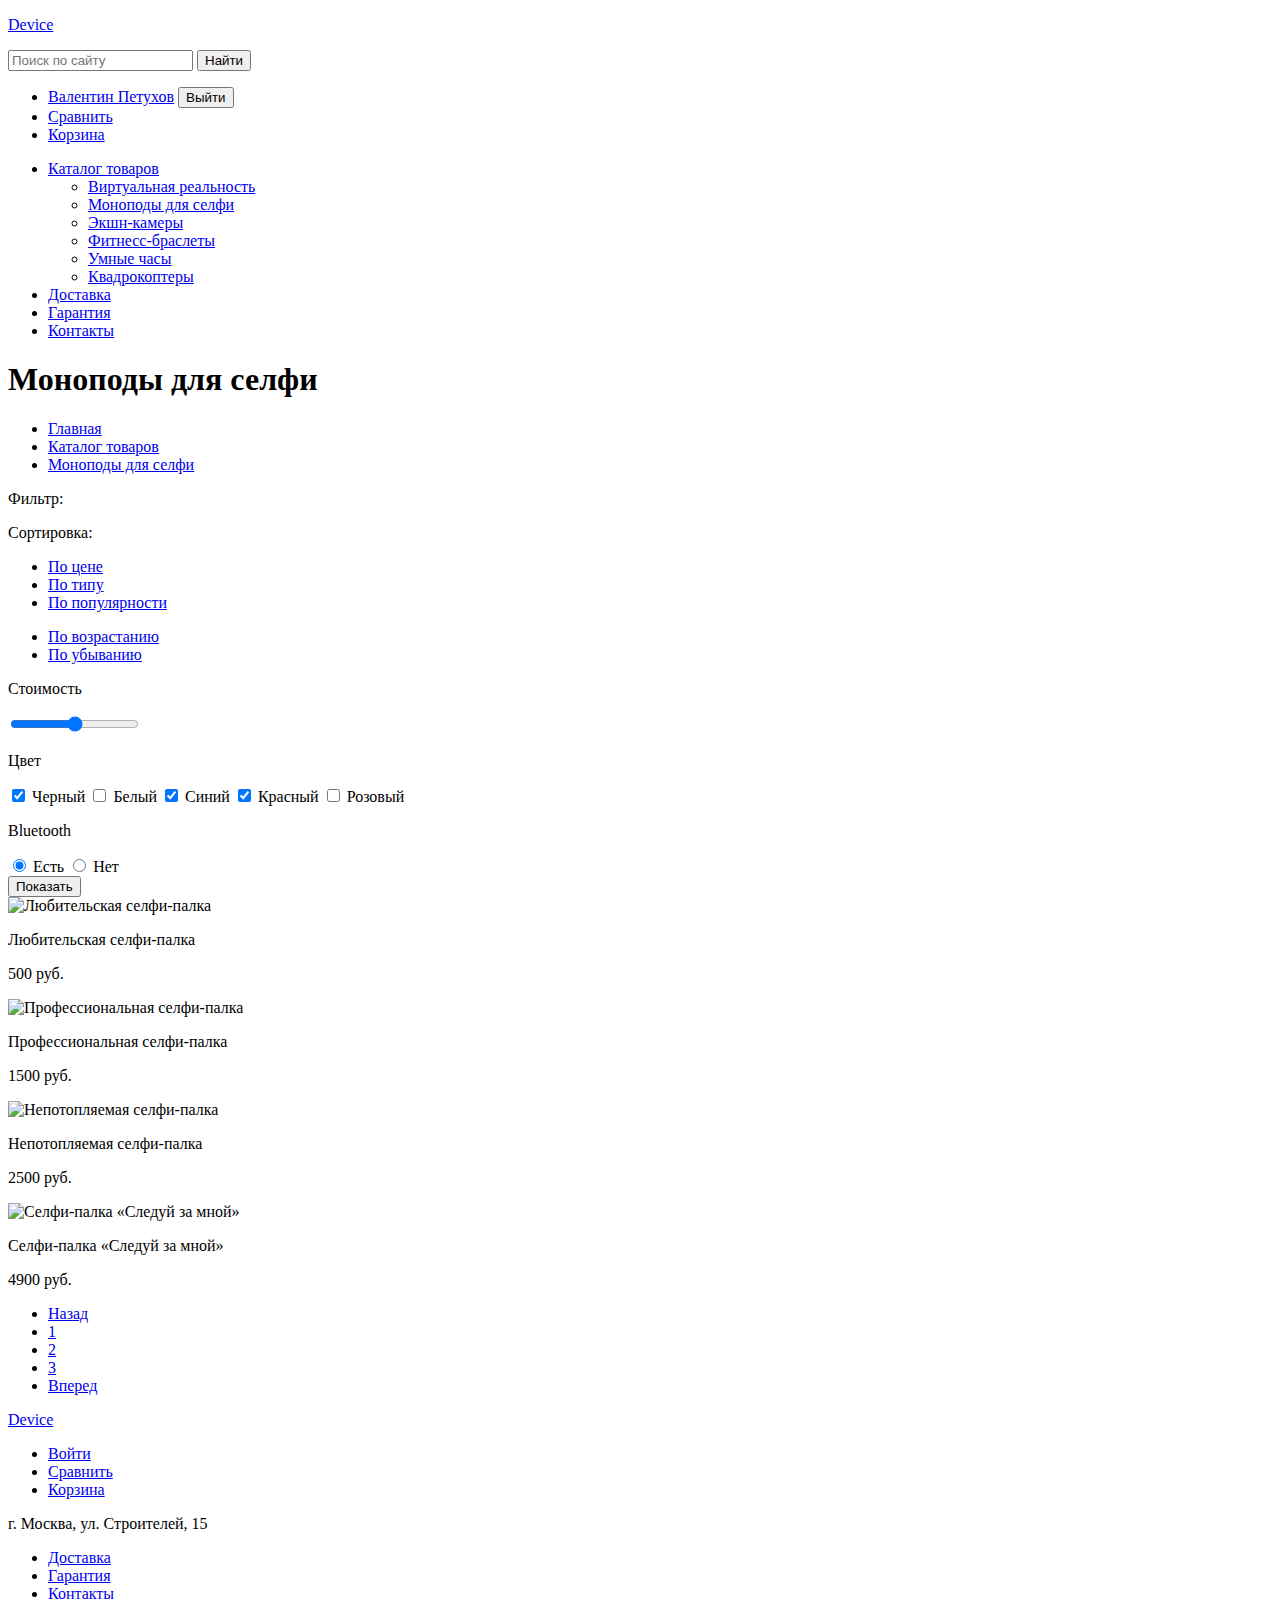
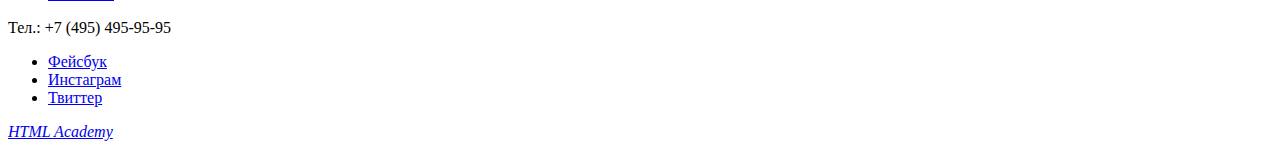
==== catalog.html @ e69add9a "выполнила разметку страницы каталога" ====
<!DOCTYPE html>
<html>
  <head>
    <meta charset="utf-8">
    <title>Моноподы для селфи — Каталог товаров — HTML Academy: Девайс</title>
  </head>
  <body>
    <header class="container">
      <div class="logo">
        <p>
          <a href="index.html">Device</a>
        </p>
      </div>
      <div class="user-menu">
        <form class="search-form" action="#" method="get">
          <input type="text" name="search" placeholder="Поиск по сайту">
          <button class="btn" type="submit">Найти</button>
        </form>
        <ul>
          <li>
            <a class="login" href="#">Валентин Петухов</a>
            <button class="btn" type="submit">Выйти</button>
          </li>
          <li>
            <a class="compare" href="#">Сравнить</a>
          </li>
          <li>
            <a class="cart" href="#">Корзина</a>
          </li>
        </ul>
      </div>
      <nav class="main-menu">
        <ul>
          <li>
            <a href="#">Каталог товаров</a>
            <ul>
              <li>
                <a href="#">Виртуальная реальность</a>
              </li>
              <li>
                <a href="#">Моноподы для селфи</a>
              </li>
              <li>
                <a href="#">Экшн-камеры</a>
              </li>
              <li>
                <a href="#">Фитнесс-браслеты</a>
              </li>
              <li>
                <a href="#">Умные часы</a>
              </li>
              <li>
                <a href="#">Квадрокоптеры</a>
              </li>
            </ul>
          </li>
          <li>
            <a href="#">Доставка</a>
          </li>
          <li>
            <a href="#">Гарантия</a>
          </li>
          <li>
            <a href="#">Контакты</a>
          </li>
        </ul>
      </nav>
    </header>
    <div class="container">
      <h1>Моноподы для селфи</h1>
      <ul class="breadcrumps">
        <li>
          <a href="#">Главная</a>
        </li>
        <li>
          <a href="#">Каталог товаров</a>
        </li>
        <li>
          <a class="active" href="#">Моноподы для селфи</a>
        </li>
      </ul>
    </div>
    <div class="catalog">
      <header class="catalog-header">
        <div class="container">
          <div class="filter-header">
            <p>Фильтр:</p>
          </div>
          <div class="goods-header">
            <p>Сортировка:</p>
            <ul>
              <li>
                <a href="#">По цене</a>
              </li>
              <li>
                <a href="#">По типу</a>
              </li>
              <li>
                <a href="#">По популярности</a>
              </li>
            </ul>
            <ul>
              <li>
                <a href="#">По возрастанию</a>
              </li>
              <li>
                <a href="#">По убыванию</a>
              </li>
            </ul>
          </div>
        </div>
      </header>
      <div class="container">
        <form class="filter">
          <div class="filter-group">
            <p class="title">Стоимость</p>
            <input type="range" name="cost" min="0" max="10000" value="5000">
          </div>
          <div class="filter-group">
            <p class="title">Цвет</p>
            <label>
              <input type="checkbox" name="black" checked> Черный
            </label>
            <label>
              <input type="checkbox" name="white"> Белый
            </label>
            <label>
              <input type="checkbox" name="blue" checked> Синий
            </label>
            <label>
              <input type="checkbox" name="red" checked> Красный
            </label>
            <label>
              <input type="checkbox" name="pink"> Розовый
            </label>
          </div>
          <div class="filter-group">
            <p class="title">Bluetooth</p>
            <label>
              <input type="radio" name="bluetooth" value="yes" checked> Есть
            </label>
            <label>
              <input type="radio" name="bluetooth" value="no"> Нет
            </label>
          </div>
          <button type="submit">Показать</button>
        </form>
        <div class="goods">
          <div class="goods-item">
            <img src="http://placehold.it/360x380" width="360" height="380" alt="Любительская селфи-палка">
            <div class="goods-info">
              <p class="title">Любительская селфи-палка</p>
              <p>500 руб.</p>
            </div>
          </div>
          <div class="goods-item">
            <img src="http://placehold.it/360x380" width="360" height="380" alt="Профессиональная селфи-палка">
            <div class="goods-info">
              <p class="title">Профессиональная селфи-палка</p>
              <p>1500 руб.</p>
            </div>
          </div>
          <div class="goods-item">
            <img src="http://placehold.it/360x380" width="360" height="380" alt="Непотопляемая селфи-палка">
            <div class="goods-info">
              <p class="title">Непотопляемая селфи-палка</p>
              <p>2500 руб.</p>
            </div>
          </div>
          <div class="goods-item new">
            <img src="http://placehold.it/360x380" width="360" height="380" alt="Селфи-палка «Следуй за мной»">
            <div class="goods-info">
              <p class="title">Селфи-палка «Следуй за мной»</p>
              <p>4900 руб.</p>
            </div>
          </div>
          <div class="pages">
            <ul>
              <li>
                <a href="#">Назад</a>
              </li>
              <li>
                <a class="active" href="#">1</a>
              </li>
              <li>
                <a href="#">2</a>
              </li>
              <li>
                <a href="#">3</a>
              </li>
              <li>
                <a href="#">Вперед</a>
              </li>
            </ul>
          </div>
        </div>
      </div>
    </div>
    <footer class="footer">
      <div class="container">
        <div class="footer-top">
          <div class="logo">
            <a href="index.html">Device</a>
          </div>
          <ul>
            <li>
              <a class="login" href="#">Войти</a>
            </li>
            <li>
              <a class="compare" href="#">Сравнить</a>
            </li>
            <li>
              <a class="cart" href="#">Корзина</a>
            </li>
          </ul>
        </div>
        <div class="footer-middle">
          <p class="address">г. Москва, ул. Строителей, 15</p>
          <ul>
            <li>
              <a href="#">Доставка</a>
            </li>
            <li>
              <a href="#">Гарантия</a>
            </li>
            <li>
              <a href="#">Контакты</a>
            </li>
          </ul>
          <p class="phone-number">Тел.: +7 (495) 495-95-95</p>
        </div>
        <div class="footer-bottom">
          <ul class="social-networks">
            <li>
              <a class="social-networks-fb" href="#">Фейсбук</a>
            </li>
            <li>
              <a class="social-networks-inst" href="#">Инстаграм</a>
            </li>
            <li>
              <a class="social-networks-twi" href="#">Твиттер</a>
            </li>
          </ul>
          <address>
            <a href="https://htmlacademy.ru/" target="_blank">HTML Academy</a>
          </address>
        </div>
      </div>
    </footer>
  </body>
</html>
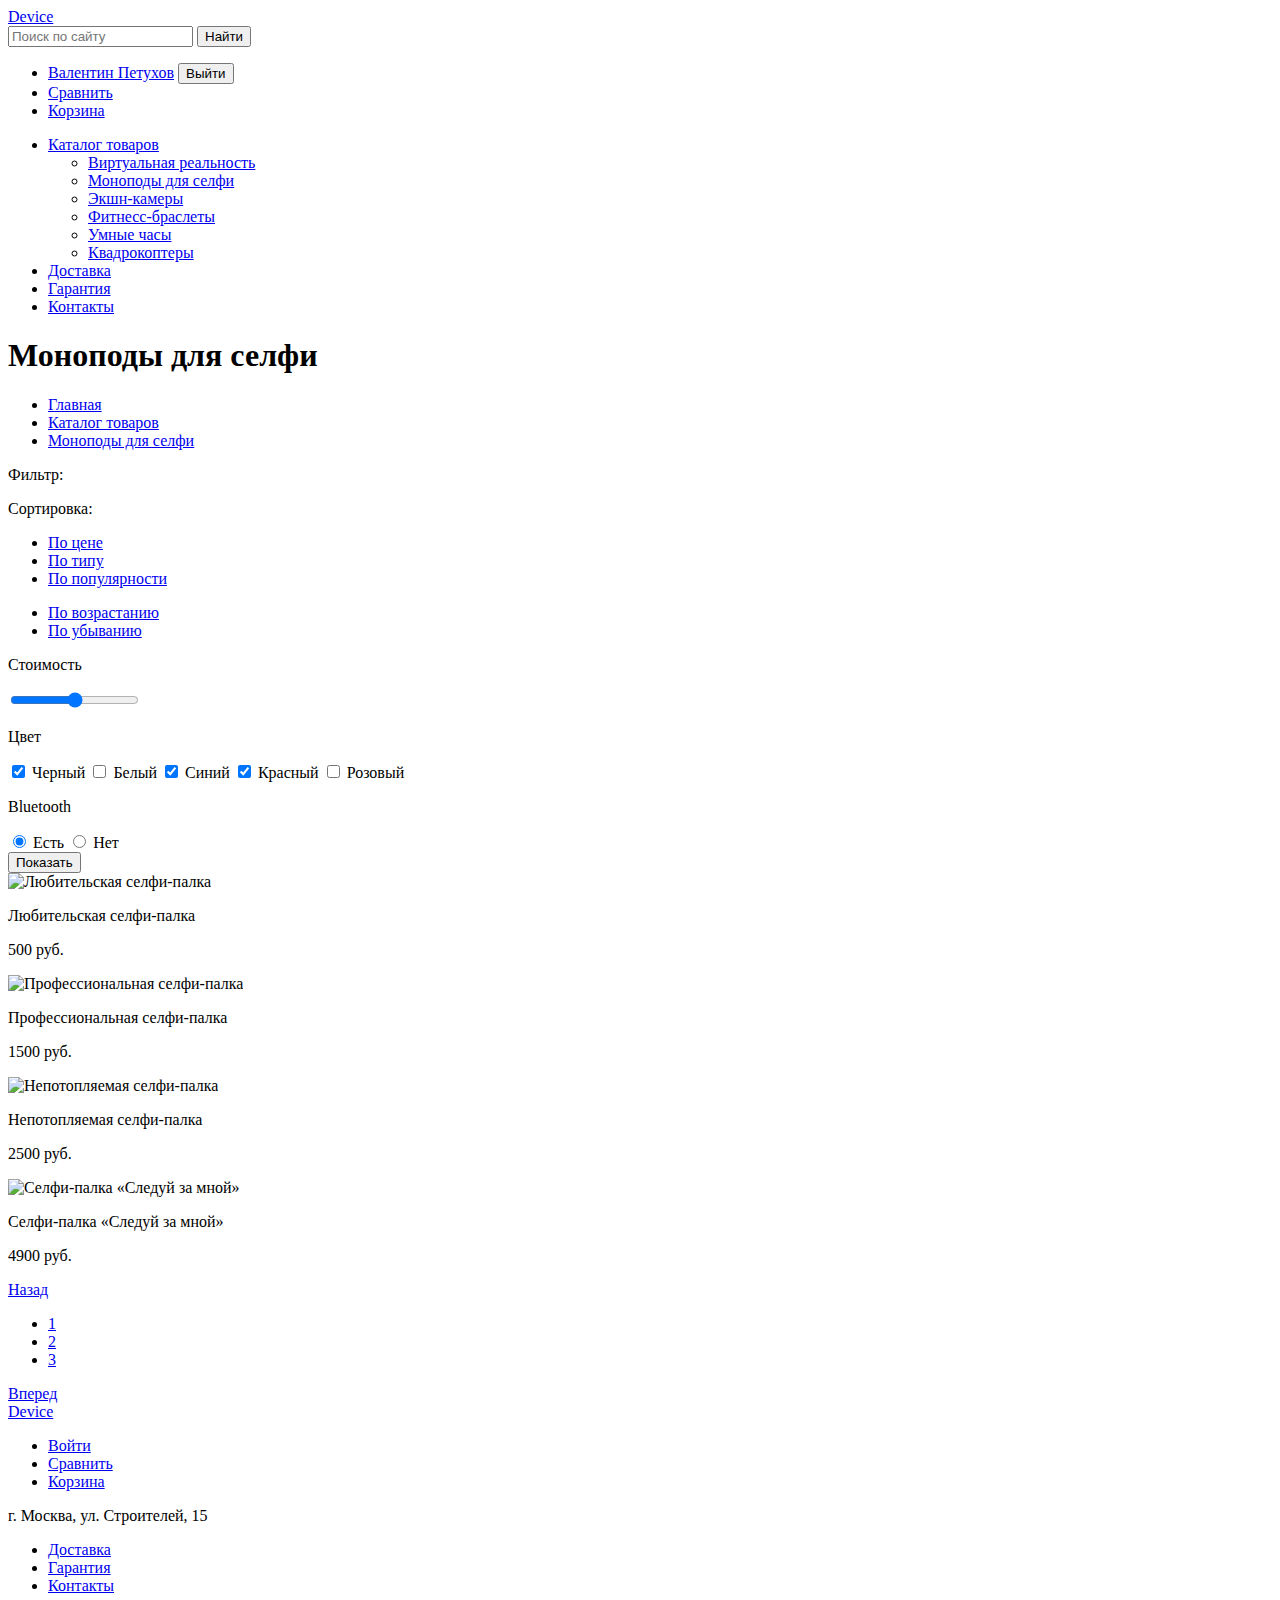
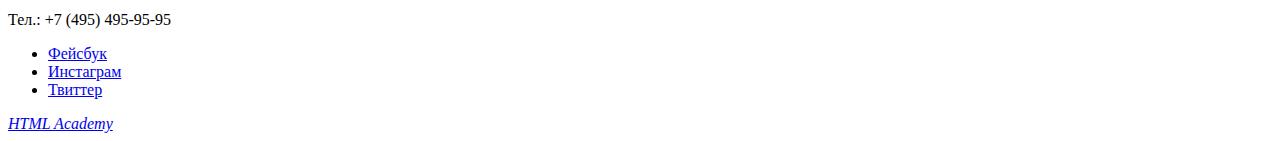
==== commit b57376f5: "убрала лишние теги, изменила ссылку на главную страницу, добавила <label> и <article>" ====
--- a/catalog.html
+++ b/catalog.html
@@ -7,9 +7,7 @@
   <body>
     <header class="container">
       <div class="logo">
-        <p>
-          <a href="index.html">Device</a>
-        </p>
+        <a href="/">Device</a>
       </div>
       <div class="user-menu">
         <form class="search-form" action="#" method="get">
@@ -113,8 +111,10 @@
       <div class="container">
         <form class="filter">
           <div class="filter-group">
-            <p class="title">Стоимость</p>
-            <input type="range" name="cost" min="0" max="10000" value="5000">
+            <p class="title">
+              <label for="cost">Стоимость</label>
+            </p>
+            <input type="range" name="cost" id="cost" min="0" max="10000" value="5000">
           </div>
           <div class="filter-group">
             <p class="title">Цвет</p>
@@ -146,39 +146,37 @@
           <button type="submit">Показать</button>
         </form>
         <div class="goods">
-          <div class="goods-item">
+          <article class="goods-item">
             <img src="http://placehold.it/360x380" width="360" height="380" alt="Любительская селфи-палка">
             <div class="goods-info">
               <p class="title">Любительская селфи-палка</p>
               <p>500 руб.</p>
             </div>
-          </div>
-          <div class="goods-item">
+          </article>
+          <article class="goods-item">
             <img src="http://placehold.it/360x380" width="360" height="380" alt="Профессиональная селфи-палка">
             <div class="goods-info">
               <p class="title">Профессиональная селфи-палка</p>
               <p>1500 руб.</p>
             </div>
-          </div>
-          <div class="goods-item">
+          </article>
+          <article class="goods-item">
             <img src="http://placehold.it/360x380" width="360" height="380" alt="Непотопляемая селфи-палка">
             <div class="goods-info">
               <p class="title">Непотопляемая селфи-палка</p>
               <p>2500 руб.</p>
             </div>
-          </div>
-          <div class="goods-item new">
+          </article>
+          <article class="goods-item new">
             <img src="http://placehold.it/360x380" width="360" height="380" alt="Селфи-палка «Следуй за мной»">
             <div class="goods-info">
               <p class="title">Селфи-палка «Следуй за мной»</p>
               <p>4900 руб.</p>
             </div>
-          </div>
+          </article>
           <div class="pages">
-            <ul>
-              <li>
-                <a href="#">Назад</a>
-              </li>
+            <a href="#">Назад</a>
+            <ul>
               <li>
                 <a class="active" href="#">1</a>
               </li>
@@ -188,10 +186,8 @@
               <li>
                 <a href="#">3</a>
               </li>
-              <li>
-                <a href="#">Вперед</a>
-              </li>
-            </ul>
+            </ul>
+            <a href="#">Вперед</a>
           </div>
         </div>
       </div>
